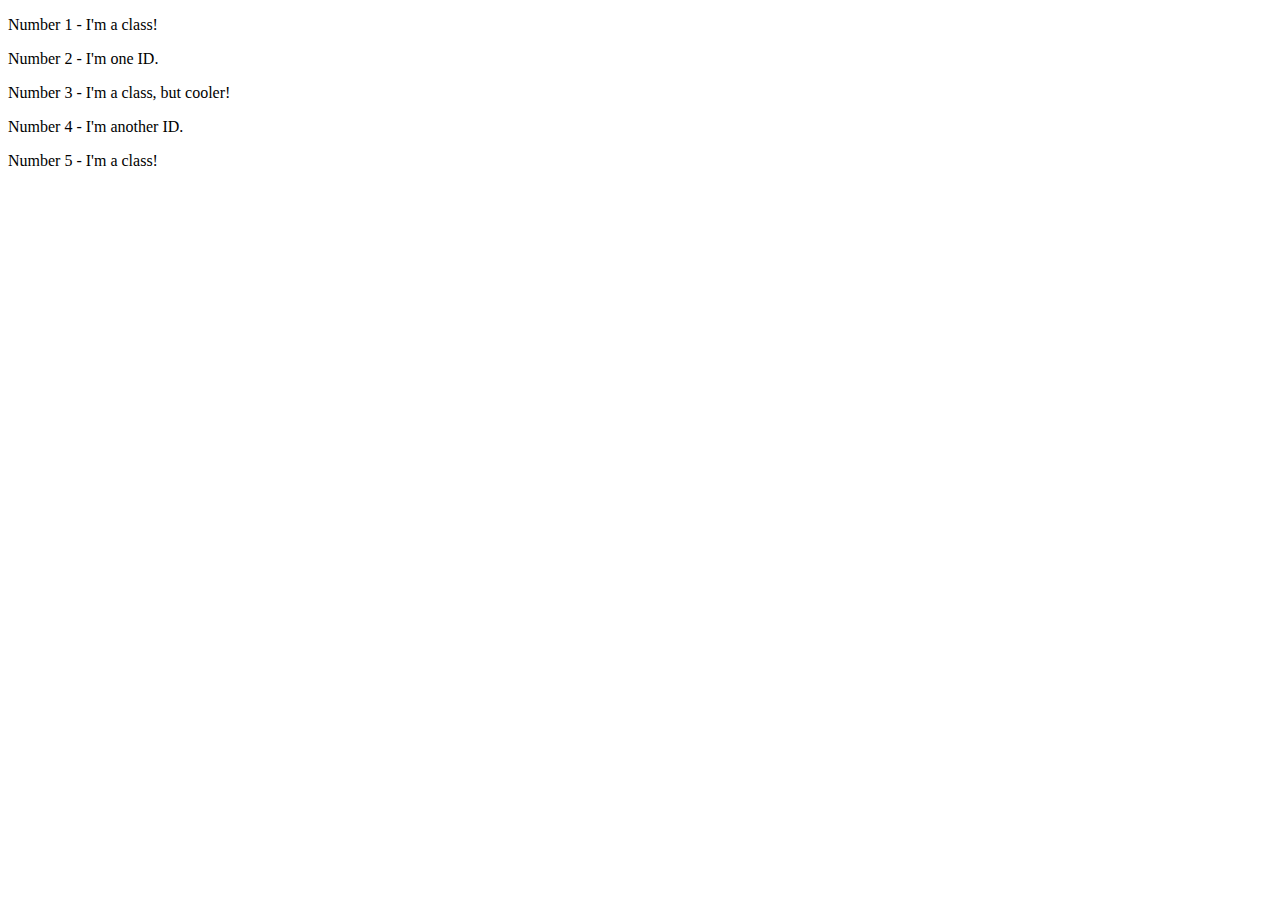
==== foundations/02-class-id-selectors/index.html @ 2e67b5d7 "add ids and classes to tags" ====
<!DOCTYPE html>
<html lang="en">
  <head>
    <meta charset="UTF-8">
    <meta http-equiv="X-UA-Compatible" content="IE=edge">
    <meta name="viewport" content="width=device-width, initial-scale=1.0">
    <title>Class and ID Selectors</title>
    <link rel="stylesheet" href="style.css">
  </head>
  <body>
    <p class="odd">Number 1 - I'm a class!</p>
    <div id="numTwo">Number 2 - I'm one ID.</div>
    <p class="odd" class="font">Number 3 - I'm a class, but cooler!</p>
    <div id="numFour">Number 4 - I'm another ID.</div>
    <p class="odd">Number 5 - I'm a class!</p>
  </body>
</html>
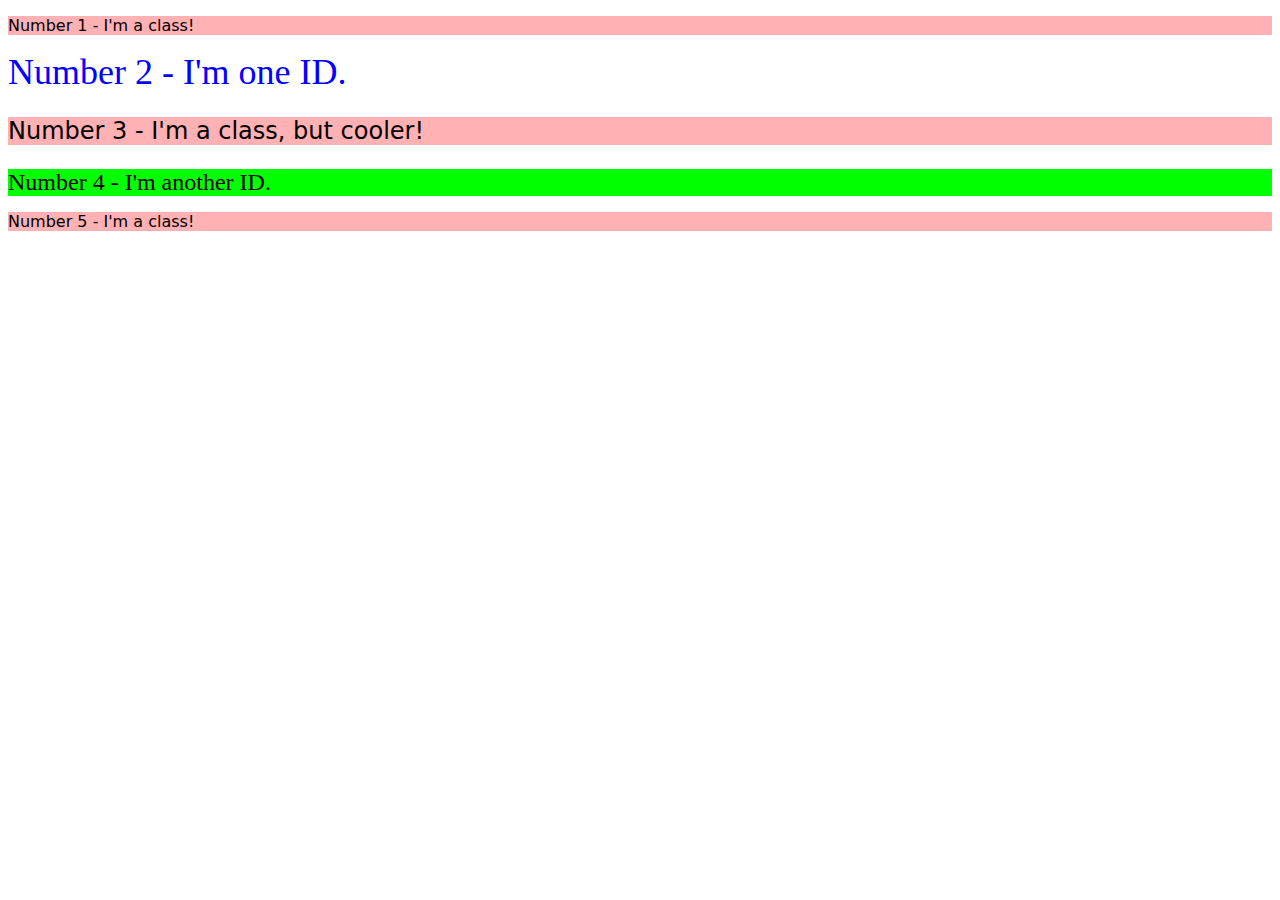
==== commit 9e6e6030: "edit html add style using css" ====
--- a/foundations/02-class-id-selectors/index.html
+++ b/foundations/02-class-id-selectors/index.html
@@ -10,7 +10,7 @@
   <body>
     <p class="odd">Number 1 - I'm a class!</p>
     <div id="numTwo">Number 2 - I'm one ID.</div>
-    <p class="odd" class="font">Number 3 - I'm a class, but cooler!</p>
+    <p class="odd" id="numThree">Number 3 - I'm a class, but cooler!</p>
     <div id="numFour">Number 4 - I'm another ID.</div>
     <p class="odd">Number 5 - I'm a class!</p>
   </body>
--- a/foundations/02-class-id-selectors/style.css
+++ b/foundations/02-class-id-selectors/style.css
@@ -0,0 +1,19 @@
+.odd {
+  background-color: rgba(255, 100, 105, 0.5);
+  font-family: Verdana, "DejaVu Sans", "san-serif";
+}
+
+#numTwo {
+  color: rgb(0, 0, 255);
+  font-size: 36px;
+}
+
+#numThree {
+  font-size: 24px;
+}
+
+#numFour {
+  font-size: 24px;
+  background-color: #00ff00;
+}
+
